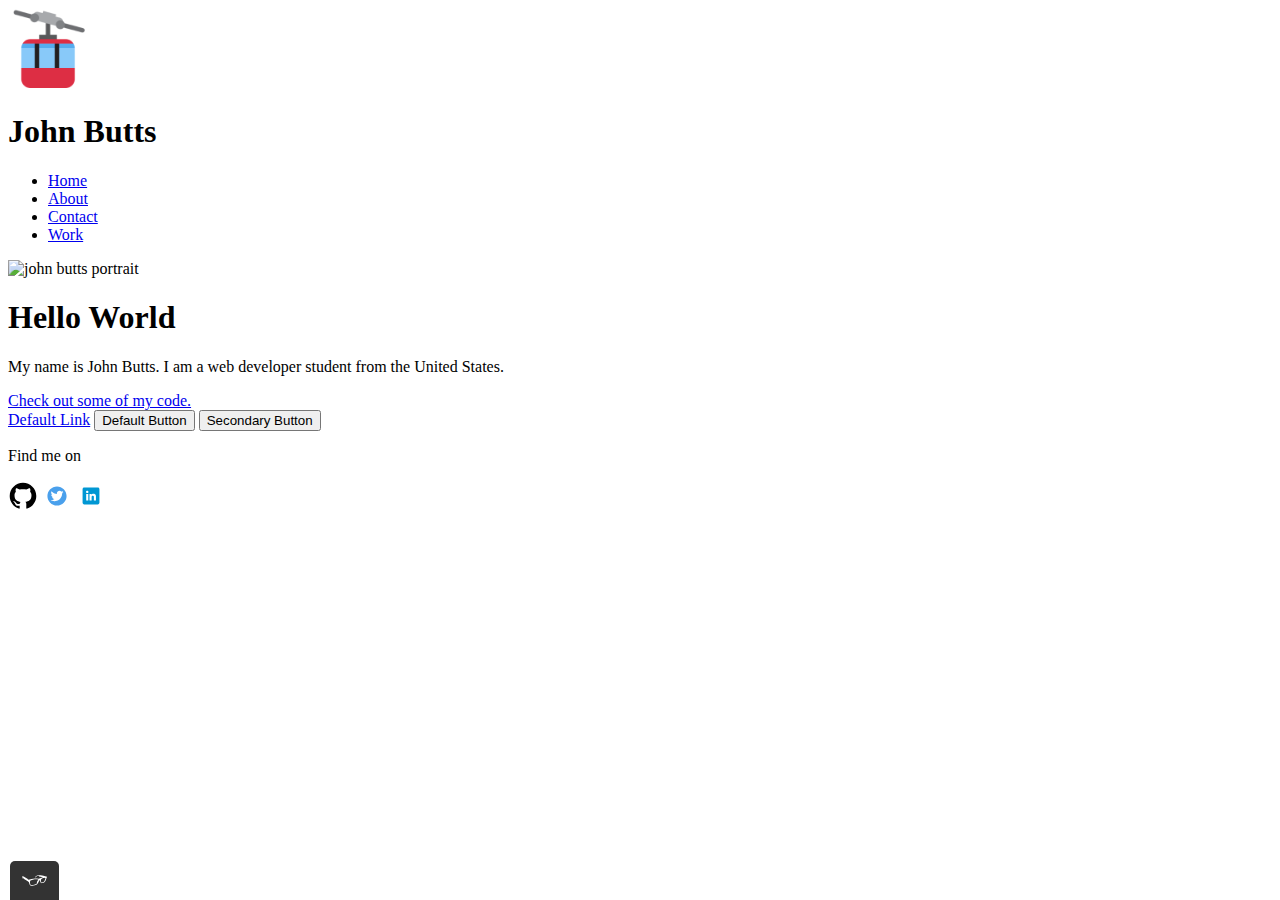
==== index.html @ b87c799e "Revert "Website name change"" ====
<!DOCTYPE html>
<html lang="en"></html>

<html>
  <head>
    <link rel="shortcut icon" href="img/tramway-favicon.png" type="img/favicon.png">
    <meta charset="utf-8">        
    <meta http-equiv="X-UA-Compatible" content="IE=edge">
    <meta name="viewport" content="width=device-width, initial-scale=1.0">
    <link rel="stylesheet" type="text/css" href="https://cdnjs.cloudflare.com/ajax/libs/normalize/8.0.1/normalize.min.css">
    <link rel="preconnect" href="https://fonts.googleapis.com">
    <link rel="preconnect" href="https://fonts.gstatic.com" crossorigin>
    <link href="https://fonts.googleapis.com/css2?family=Khula&family=Lato:wght@700&display=swap" rel="stylesheet">
    <link rel="stylesheet" type="text/css" href="css/style.production.css">
    <title>John Butts - Portfolio</title>
    
  </head>

  <body>
    
    <header class="page-header">    
      <div>
        <img src="img/tramway-favicon.png" width="80px" height="80px" alt="logo" class="page-header__item">
        <h1 class="page-header__item">John Butts</h1>
      </div>
      <nav class="main-navigation page-header__item">
        <ul role="menubar" class="navigation-list">
          <li role="presentation">
            <a href="index.html" role="menuitem" class="navigation-list__item navigation-list__item--active">Home</a>
          </li>
          <li role="presentation">
            <a href="about.html" role="menuitem" class="navigation-list__item">About</a>
          </li>
          <li role="presentation">
            <a href="contact.html" role="menuitem" class="navigation-list__item">Contact</a>
          </li>
          <li role="presentation">
            <a href="work.html" role="menuitem" class="navigation-list__item">Work</a>
          </li>
        </ul>
      </nav>

  </header>
  
<main> 
  <div class="profile">
    <img src="img/profile__portrait.png" width="180px" height="180px" class="profile__portrait" alt="john butts portrait">
    <h1>Hello World</h1>
    <p>My name is John Butts. I am a <span>web</span> developer student from the United States.</p>
    <a href="#">Check out some of my code.</a>
  </div>
  
  <div>      
        <a href="#">Default Link</a>
        <button type="button">Default Button</button>
        <button>Secondary Button</button>
  </div>
  
</main>  

  <footer class="page-footer">
    <p>Find me on</p>
    <div class="social-media">
    <img src="img/github_icon.svg" width="30px" height="30px" alt="Github">
    <img src="img/twitter_icon.svg" width="30px" height="30px" alt="twitter">
    <img src="img/linkedin_icon.svg" width="30px" height="30px" alt="LinkedIn">
    </div>
  </footer>

  <script src="js/tota11y.min.js"></script>

</body>

</html>
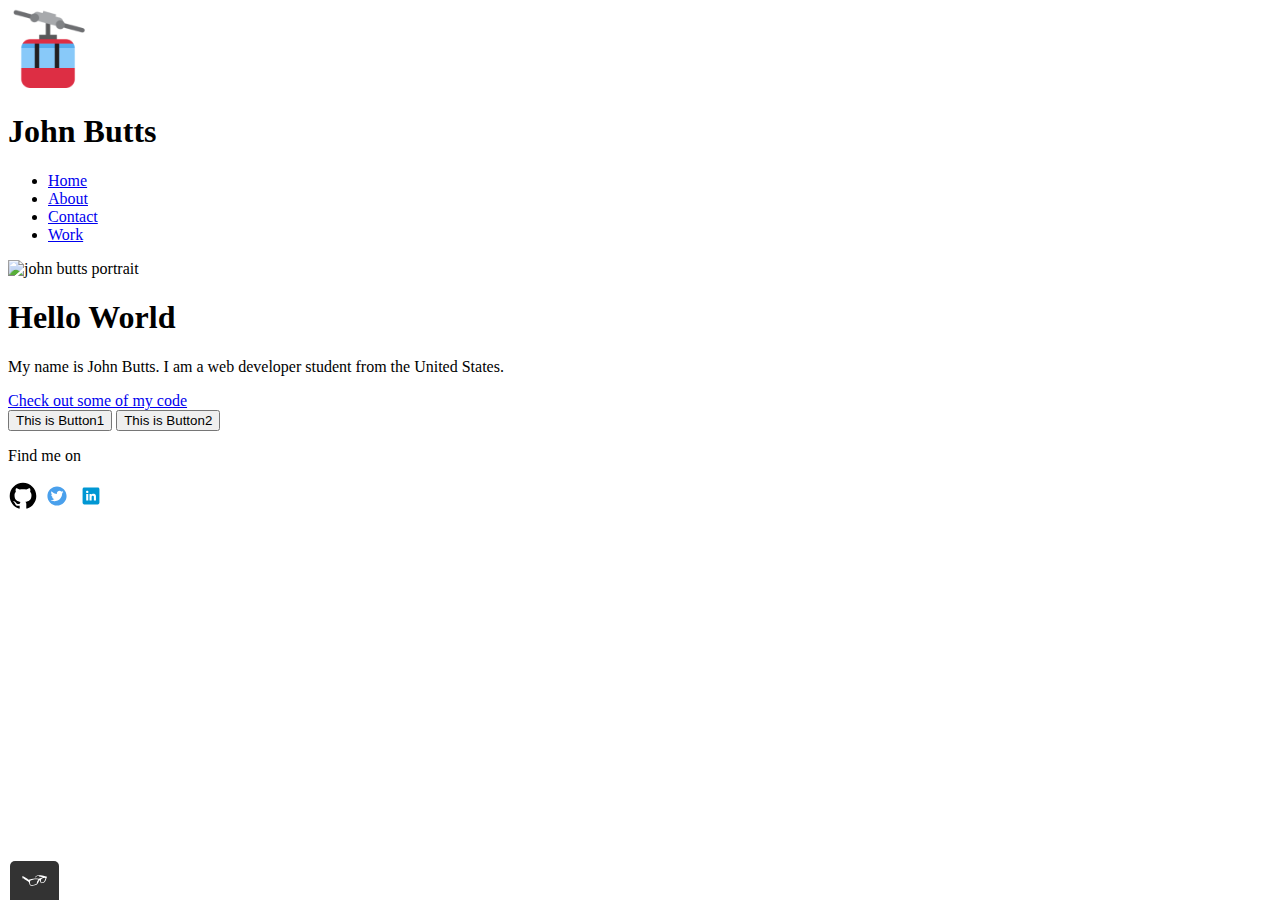
==== commit c7e76c51: "Created link to work page." ====
--- a/index.html
+++ b/index.html
@@ -47,13 +47,13 @@
     <img src="img/profile__portrait.png" width="180px" height="180px" class="profile__portrait" alt="john butts portrait">
     <h1>Hello World</h1>
     <p>My name is John Butts. I am a <span>web</span> developer student from the United States.</p>
-    <a href="#">Check out some of my code.</a>
+    <a href="work.html">Check out some of my code</a>
   </div>
   
-  <div>      
-        <a href="#">Default Link</a>
-        <button type="button">Default Button</button>
-        <button>Secondary Button</button>
+  <div class="profile">      
+        <!--a href="#">Default Link</a> -->
+        <button type="button">This is Button1</button>
+        <button>This is Button2</button>
   </div>
   
 </main>  
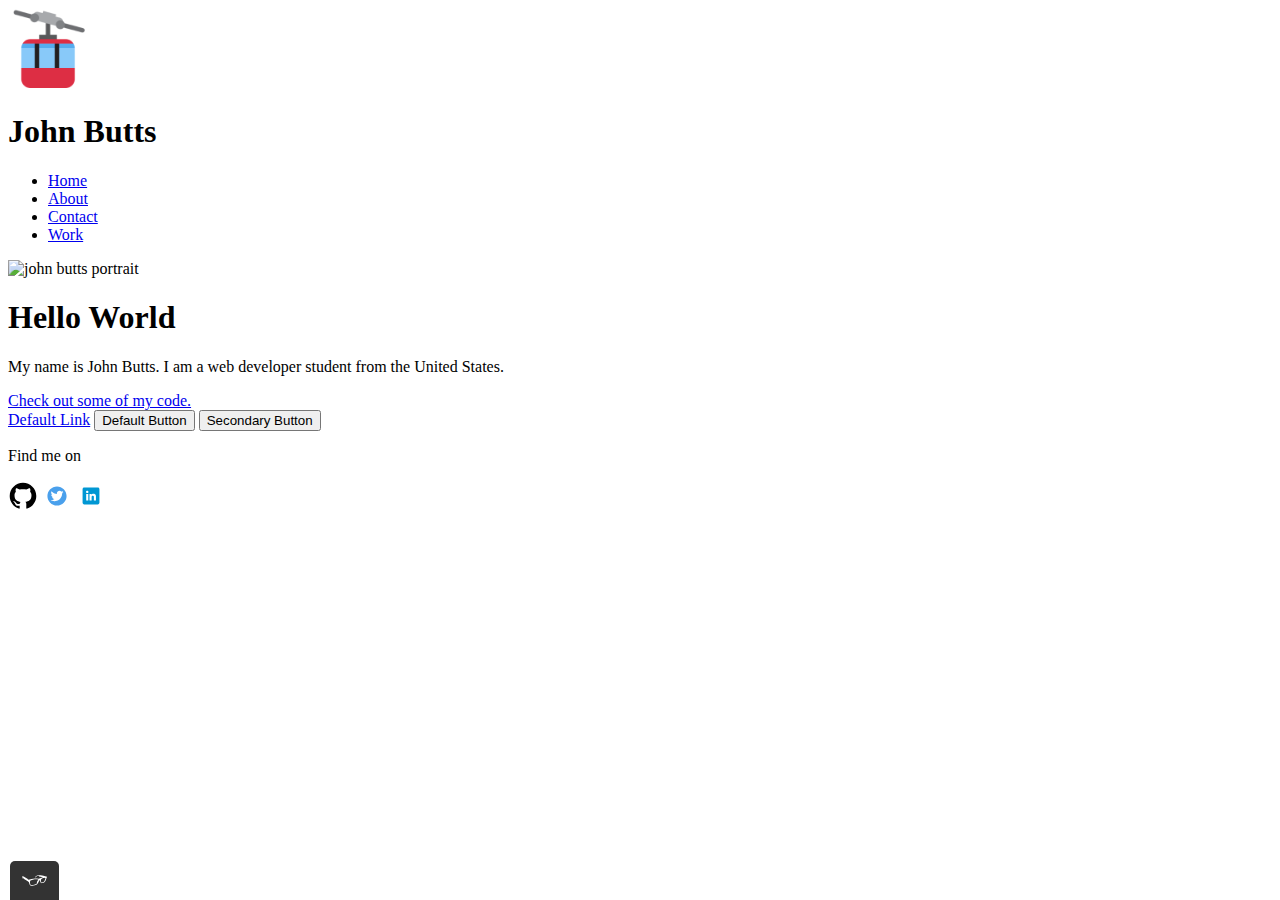
==== commit 3759940c: "Revert "Created link to work page."" ====
--- a/index.html
+++ b/index.html
@@ -47,13 +47,13 @@
     <img src="img/profile__portrait.png" width="180px" height="180px" class="profile__portrait" alt="john butts portrait">
     <h1>Hello World</h1>
     <p>My name is John Butts. I am a <span>web</span> developer student from the United States.</p>
-    <a href="work.html">Check out some of my code</a>
+    <a href="#">Check out some of my code.</a>
   </div>
   
-  <div class="profile">      
-        <!--a href="#">Default Link</a> -->
-        <button type="button">This is Button1</button>
-        <button>This is Button2</button>
+  <div>      
+        <a href="#">Default Link</a>
+        <button type="button">Default Button</button>
+        <button>Secondary Button</button>
   </div>
   
 </main>  
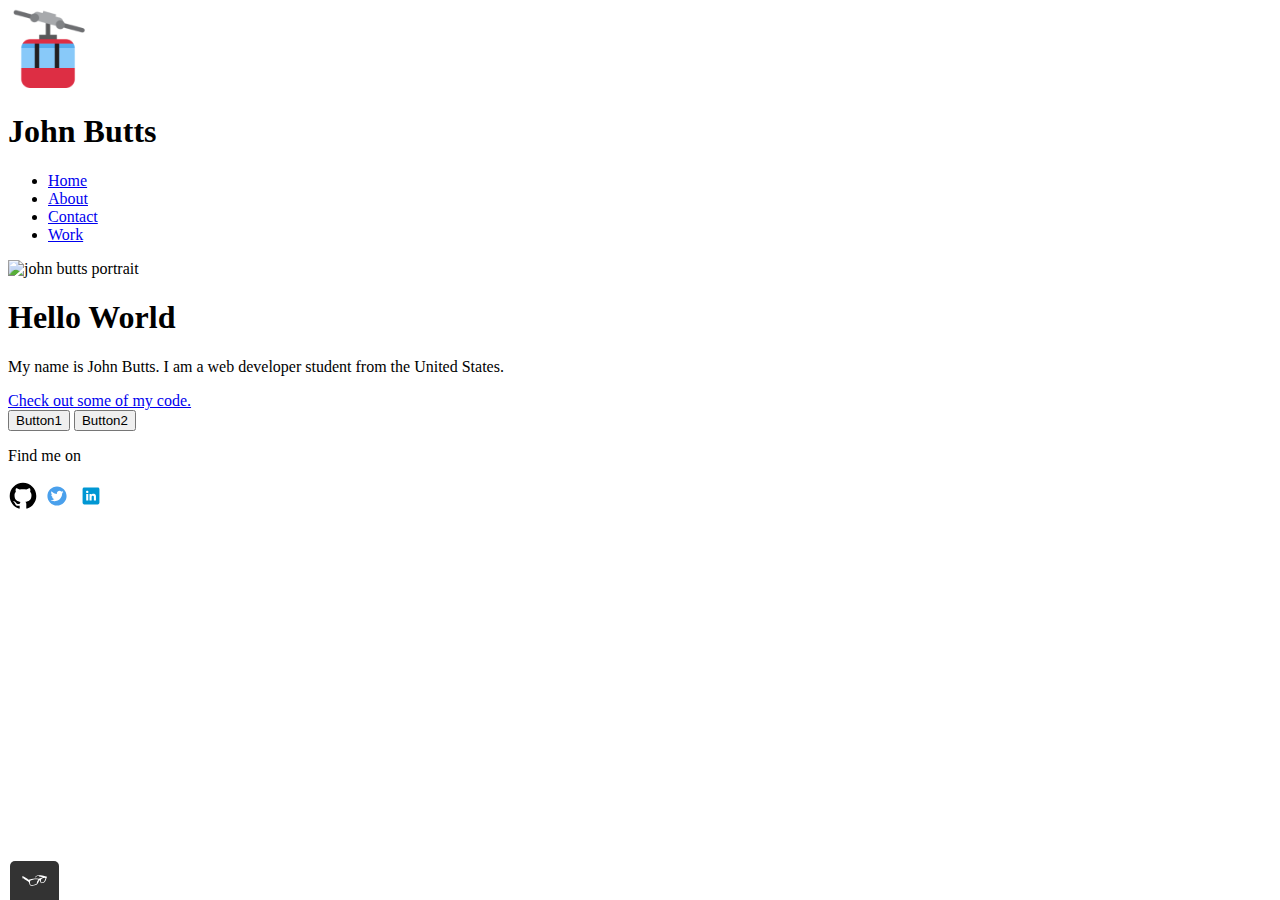
==== commit 2d5f1cc0: "Updated button names and made link to work page." ====
--- a/index.html
+++ b/index.html
@@ -47,13 +47,13 @@
     <img src="img/profile__portrait.png" width="180px" height="180px" class="profile__portrait" alt="john butts portrait">
     <h1>Hello World</h1>
     <p>My name is John Butts. I am a <span>web</span> developer student from the United States.</p>
-    <a href="#">Check out some of my code.</a>
+    <a href="work.html">Check out some of my code.</a>
   </div>
   
-  <div>      
-        <a href="#">Default Link</a>
-        <button type="button">Default Button</button>
-        <button>Secondary Button</button>
+  <div class="profile">      
+        <!--<a href="#">Default Link</a>-->
+        <button type="button">Button1</button>
+        <button>Button2</button>
   </div>
   
 </main>  
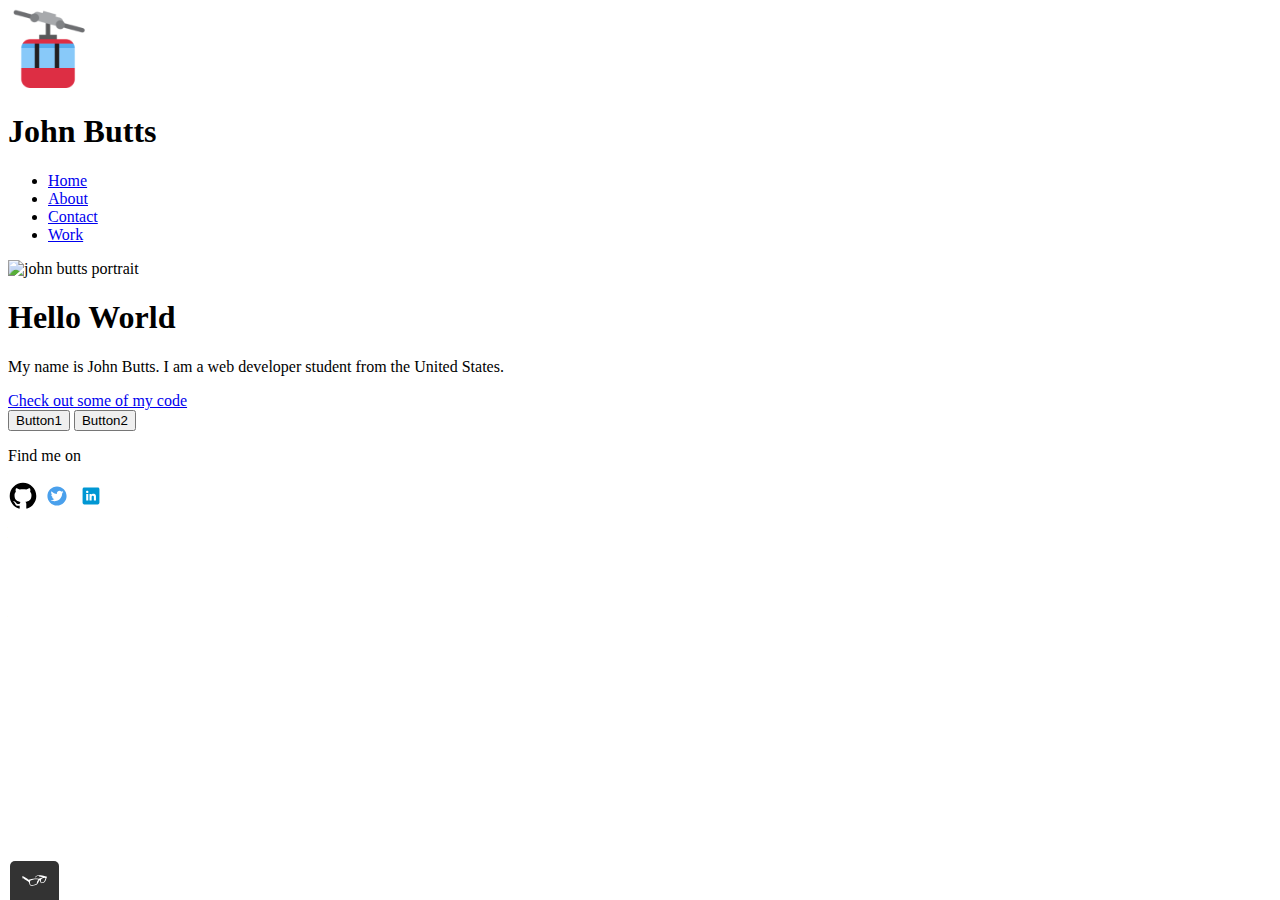
==== commit 94afdcf6: "Deleted '.' on link to work page." ====
--- a/index.html
+++ b/index.html
@@ -47,7 +47,7 @@
     <img src="img/profile__portrait.png" width="180px" height="180px" class="profile__portrait" alt="john butts portrait">
     <h1>Hello World</h1>
     <p>My name is John Butts. I am a <span>web</span> developer student from the United States.</p>
-    <a href="work.html">Check out some of my code.</a>
+    <a href="work.html">Check out some of my code</a>
   </div>
   
   <div class="profile">      
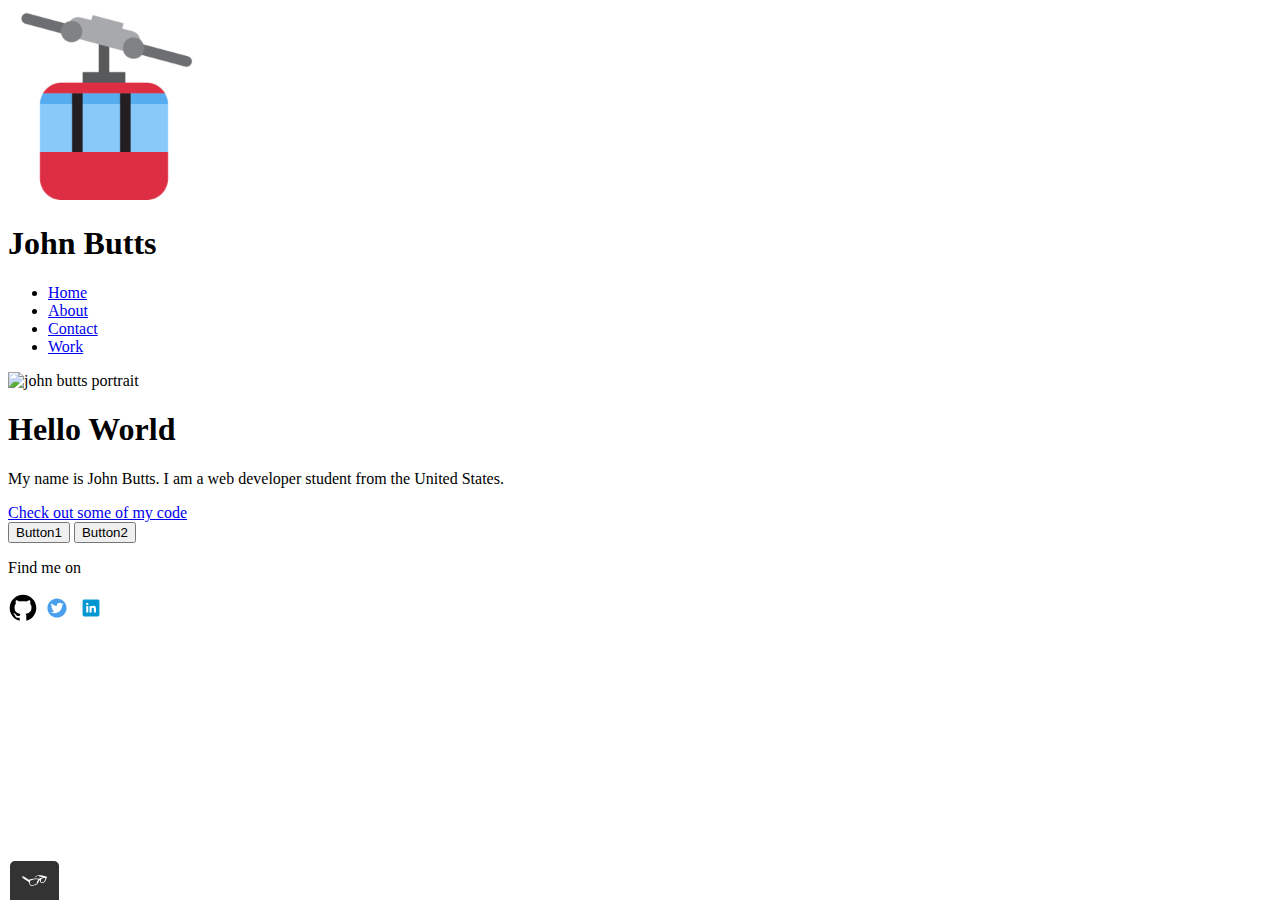
==== commit 00b168ef: "Cleared changes from w3 linter." ====
--- a/index.html
+++ b/index.html
@@ -1,10 +1,10 @@
 <!DOCTYPE html>
-<html lang="en"></html>
+<html lang="en">
 
-<html>
   <head>
     <link rel="shortcut icon" href="img/tramway-favicon.png" type="img/favicon.png">
     <meta charset="utf-8">        
+    <title>John Butts - Portfolio</title>
     <meta http-equiv="X-UA-Compatible" content="IE=edge">
     <meta name="viewport" content="width=device-width, initial-scale=1.0">
     <link rel="stylesheet" type="text/css" href="https://cdnjs.cloudflare.com/ajax/libs/normalize/8.0.1/normalize.min.css">
@@ -12,15 +12,11 @@
     <link rel="preconnect" href="https://fonts.gstatic.com" crossorigin>
     <link href="https://fonts.googleapis.com/css2?family=Khula&family=Lato:wght@700&display=swap" rel="stylesheet">
     <link rel="stylesheet" type="text/css" href="css/style.production.css">
-    <title>John Butts - Portfolio</title>
-    
   </head>
-
   <body>
-    
     <header class="page-header">    
       <div>
-        <img src="img/tramway-favicon.png" width="80px" height="80px" alt="logo" class="page-header__item">
+        <img src="img/tramway-favicon.png" id="page__logo" alt="logo" class="page-header__item">
         <h1 class="page-header__item">John Butts</h1>
       </div>
       <nav class="main-navigation page-header__item">
@@ -39,36 +35,31 @@
           </li>
         </ul>
       </nav>
+    </header>
+    <main> 
+      <div class="profile">
+        <img src="img/profile__portrait.png" class="profile__portrait" alt="john butts portrait">
+        <h1>Hello World</h1>
+        <p>My name is John Butts. I am a <span>web</span> developer student from the United States.</p>
+        <a href="work.html">Check out some of my code</a>
+      </div>
+      <div class="profile">      
+          <!--<a href="#">Default Link</a>-->
+          <button type="button">Button1</button>
+          <button>Button2</button>
+      </div>  
+    </main>  
+    <footer class="page-footer">
+        <p>Find me on</p>
+      <div class="social-media">
+        <img src="img/github_icon.svg" id="github__icon" alt="Github">
+        <img src="img/twitter_icon.svg" id="twitter__icon" alt="twitter">
+        <img src="img/linkedin_icon.svg" id="linkedin__icon" alt="LinkedIn">
+      </div>
+    </footer>
 
-  </header>
-  
-<main> 
-  <div class="profile">
-    <img src="img/profile__portrait.png" width="180px" height="180px" class="profile__portrait" alt="john butts portrait">
-    <h1>Hello World</h1>
-    <p>My name is John Butts. I am a <span>web</span> developer student from the United States.</p>
-    <a href="work.html">Check out some of my code</a>
-  </div>
-  
-  <div class="profile">      
-        <!--<a href="#">Default Link</a>-->
-        <button type="button">Button1</button>
-        <button>Button2</button>
-  </div>
-  
-</main>  
+    <script src="js/tota11y.min.js"></script>
 
-  <footer class="page-footer">
-    <p>Find me on</p>
-    <div class="social-media">
-    <img src="img/github_icon.svg" width="30px" height="30px" alt="Github">
-    <img src="img/twitter_icon.svg" width="30px" height="30px" alt="twitter">
-    <img src="img/linkedin_icon.svg" width="30px" height="30px" alt="LinkedIn">
-    </div>
-  </footer>
-
-  <script src="js/tota11y.min.js"></script>
-
-</body>
+  </body>
 
 </html>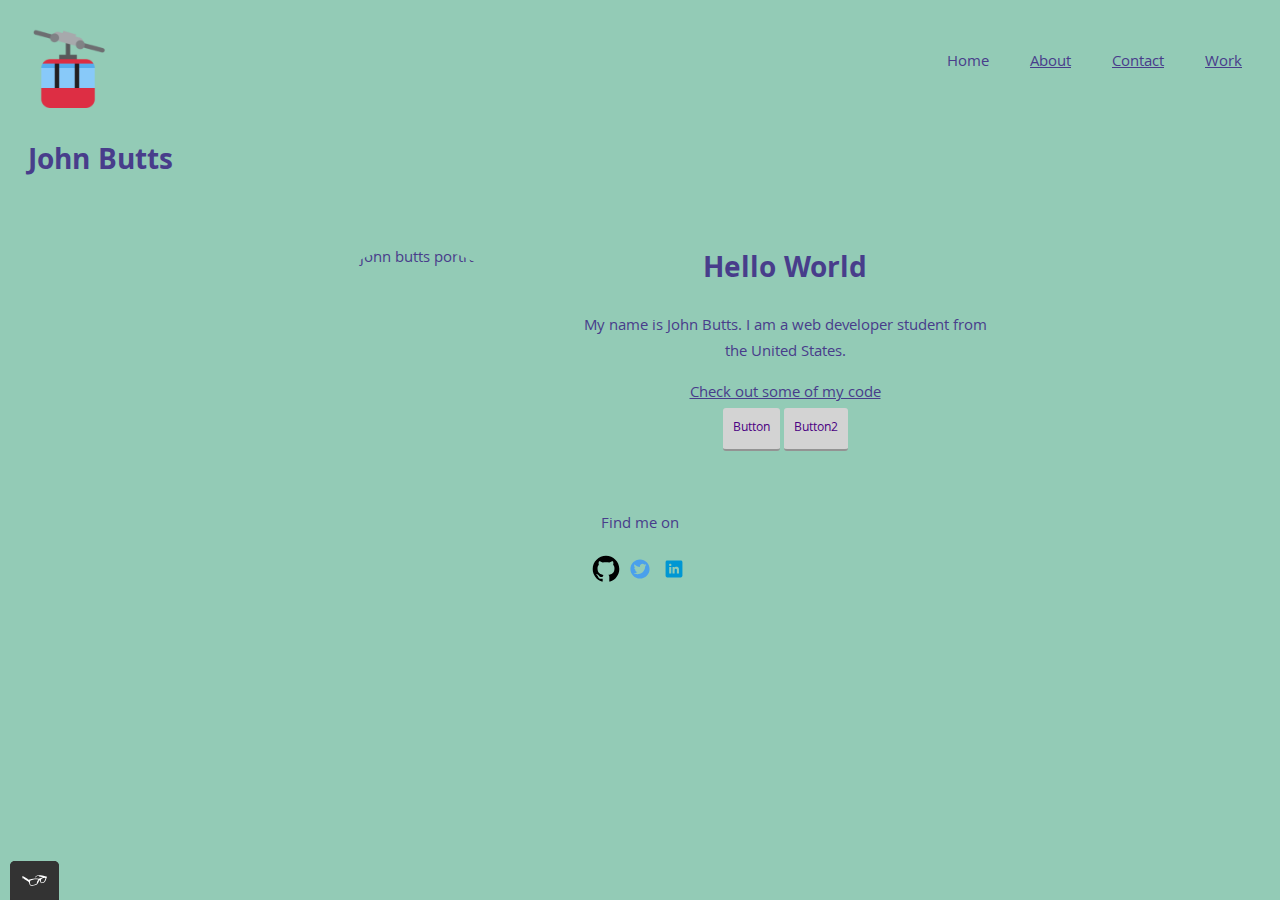
==== commit d62ae70b: "edit" ====
--- a/index.html
+++ b/index.html
@@ -1,65 +1,96 @@
 <!DOCTYPE html>
 <html lang="en">
-
   <head>
-    <link rel="shortcut icon" href="img/tramway-favicon.png" type="img/favicon.png">
-    <meta charset="utf-8">        
+    <link
+      rel="shortcut icon"
+      href="img/tramway-favicon.png"
+      type="img/favicon.png"
+    />
+    <meta charset="utf-8" />
     <title>John Butts - Portfolio</title>
-    <meta http-equiv="X-UA-Compatible" content="IE=edge">
-    <meta name="viewport" content="width=device-width, initial-scale=1.0">
-    <link rel="stylesheet" type="text/css" href="https://cdnjs.cloudflare.com/ajax/libs/normalize/8.0.1/normalize.min.css">
-    <link rel="preconnect" href="https://fonts.googleapis.com">
-    <link rel="preconnect" href="https://fonts.gstatic.com" crossorigin>
-    <link href="https://fonts.googleapis.com/css2?family=Khula&family=Lato:wght@700&display=swap" rel="stylesheet">
-    <link rel="stylesheet" type="text/css" href="css/style.production.css">
+    <meta http-equiv="X-UA-Compatible" content="IE=edge" />
+    <meta name="viewport" content="width=device-width, initial-scale=1.0" />
+    <link
+      rel="stylesheet"
+      type="text/css"
+      href="https://cdnjs.cloudflare.com/ajax/libs/normalize/8.0.1/normalize.min.css"
+    />
+    <link rel="preconnect" href="https://fonts.googleapis.com" />
+    <link rel="preconnect" href="https://fonts.gstatic.com" crossorigin />
+    <link
+      href="https://fonts.googleapis.com/css2?family=Khula&family=Lato:wght@700&display=swap"
+      rel="stylesheet"
+    />
+    <link rel="stylesheet" type="text/css" href="css/style.production.css" />
   </head>
   <body>
-    <header class="page-header">    
+    <header class="page-header">
       <div>
-        <img src="img/tramway-favicon.png" id="page__logo" alt="logo" class="page-header__item">
+        <img
+          src="img/tramway-favicon.png"
+          id="page__logo"
+          alt="logo"
+          class="page-header__item"
+        />
         <h1 class="page-header__item">John Butts</h1>
       </div>
       <nav class="main-navigation page-header__item">
         <ul role="menubar" class="navigation-list">
           <li role="presentation">
-            <a href="index.html" role="menuitem" class="navigation-list__item navigation-list__item--active">Home</a>
+            <a
+              href="index.html"
+              role="menuitem"
+              class="navigation-list__item navigation-list__item--active"
+              >Home</a
+            >
           </li>
           <li role="presentation">
-            <a href="about.html" role="menuitem" class="navigation-list__item">About</a>
+            <a href="about.html" role="menuitem" class="navigation-list__item"
+              >About</a
+            >
           </li>
           <li role="presentation">
-            <a href="contact.html" role="menuitem" class="navigation-list__item">Contact</a>
+            <a href="contact.html" role="menuitem" class="navigation-list__item"
+              >Contact</a
+            >
           </li>
           <li role="presentation">
-            <a href="work.html" role="menuitem" class="navigation-list__item">Work</a>
+            <a href="work.html" role="menuitem" class="navigation-list__item"
+              >Work</a
+            >
           </li>
         </ul>
       </nav>
     </header>
-    <main> 
+    <main>
       <div class="profile">
-        <img src="img/profile__portrait.png" class="profile__portrait" alt="john butts portrait">
+        <img
+          src="img/profile__portrait.png"
+          class="profile__portrait"
+          alt="john butts portrait"
+        />
         <h1>Hello World</h1>
-        <p>My name is John Butts. I am a <span>web</span> developer student from the United States.</p>
+        <p>
+          My name is John Butts. I am a <span>web</span> developer student from
+          the United States.
+        </p>
         <a href="work.html">Check out some of my code</a>
       </div>
-      <div class="profile">      
-          <!--<a href="#">Default Link</a>-->
-          <button type="button">Button1</button>
-          <button>Button2</button>
-      </div>  
-    </main>  
+      <div class="profile">
+        <!--<a href="#">Default Link</a>-->
+        <button type="button">Button</button>
+        <button>Button2</button>
+      </div>
+    </main>
     <footer class="page-footer">
-        <p>Find me on</p>
+      <p>Find me on</p>
       <div class="social-media">
-        <img src="img/github_icon.svg" id="github__icon" alt="Github">
-        <img src="img/twitter_icon.svg" id="twitter__icon" alt="twitter">
-        <img src="img/linkedin_icon.svg" id="linkedin__icon" alt="LinkedIn">
+        <img src="img/github_icon.svg" id="github__icon" alt="Github" />
+        <img src="img/twitter_icon.svg" id="twitter__icon" alt="twitter" />
+        <img src="img/linkedin_icon.svg" id="linkedin__icon" alt="LinkedIn" />
       </div>
     </footer>
 
     <script src="js/tota11y.min.js"></script>
-
   </body>
-
-</html>+</html>
--- a/css/style.production.css
+++ b/css/style.production.css
@@ -0,0 +1,505 @@
+/*
+* Prefixed by https://autoprefixer.github.io
+* PostCSS: v8.4.14,
+* Autoprefixer: v10.4.7
+* Browsers: last 2 version
+*/
+
+/*
+Colors used
+
+Background color - Vista Blue #93CBB6
+Text color - dark slate blue
+Secondary color - Dodger Blue #007bff
+*/
+
+body {
+    background-color: #93CBB6;
+    color: darkslateblue;
+    font-family: 'khula';
+    font-size: 16px;
+    font-weight: 400;
+    line-height: 1.6;
+}
+
+h1 {
+    color: darkslateblue;
+    font-size: 30px;
+    font-weight: 700;
+    font-style: normal;
+}
+
+h2 {
+    color: darkslateblue;
+    font-size: 24px;
+    font-weight: 700;
+}
+
+h3 {
+    color: darkslateblue;
+    font-size: 18px;
+    font-weight: 700;
+}
+
+a{
+    color: darkslateblue;
+}
+
+/*a:visited {
+    color:purple;
+}*/
+
+a:hover {
+   color:#007bff;
+}
+
+a:active {
+   color:#007bff;
+}
+
+a:focus {
+   color:#007bff;
+}
+
+#page__logo {
+    width: 80px;
+    height: 80px;
+}
+
+#github__icon,
+#twitter__icon,
+#linkedin_icon {
+    width: 30px;
+    height: 30px;
+}
+
+#about__info {
+    list-style: none;
+}
+
+/*------------> Button begins here <------------*/
+
+.button {
+    border: none;
+    display: inline-block;
+    font-family: inherit;
+    background-color: lightgray;
+    color: indigo;
+    text-decoration: none;
+    padding: 10px;
+    border-radius: 3px;
+    border-bottom: 2px solid rgba(0, 0, 0, 0.3);
+    cursor: pointer;
+    -webkit-transition-duration: 0.5s;
+            transition-duration: 0.5s;
+    -webkit-transition-property: opacity;
+    transition-property: opacity;
+}
+
+button {
+    border: none;
+    display: inline-block;
+    font-family: inherit;
+    background-color: lightgray;
+    color: indigo;
+    text-decoration: none;
+    padding: 10px;
+    border-radius: 3px;
+    border-bottom: 2px solid rgba(0, 0, 0, 0.3);
+    cursor: pointer;
+    -webkit-transition-duration: 0.5s;
+            transition-duration: 0.5s;
+    -webkit-transition-property: opacity;
+    transition-property: opacity;
+}
+
+button:hover {
+    background-color: red;
+    opacity: 0.6;
+    cursor: pointer;
+    color: mintcream;
+    opacity: 0.8;        
+}
+
+button:focus {
+    background-color: red;
+    opacity: 0.6;
+    cursor: pointer;
+    color: mintcream;
+    opacity: 0.8;        
+}
+
+.button:hover {
+    background-color: red;
+    opacity: 0.6;
+    cursor: pointer;
+    color: mintcream;
+    opacity: 0.8;        
+}
+
+.button:focus {
+    background-color: red;
+    opacity: 0.6;
+    cursor: pointer;
+    color: mintcream;
+    opacity: 0.8;        
+}
+
+button:active {
+    background-color: green;
+    border: 2px solid black;
+}
+
+button:focus {
+    background-color: green;
+    border: 2px solid black;
+}
+
+.button:active {
+    background-color: green;
+    border: 2px solid black;
+}
+
+.button:focus {
+    background-color: green;
+    border: 2px solid black;
+}
+
+/* Navigation/profile/header/footer begin here */
+
+/*------------> AI interaction with links here <------------*/
+
+.navigation-list__item {
+    position: relative;
+    display: inline-block;
+    padding: 5px 10px;
+    border-top: 2px solid transparent;
+    border-left: 2px solid transparent;
+    -webkit-transition: border-color 0.3s;
+    transition: border-color 0.3s;
+}
+
+.navigation-list__item--active {
+    text-decoration: none;
+}
+
+.navigation-list__item:hover {
+    text-decoration: none;
+    border-top: 2px solid #007bff;
+    border-left: 2px solid #007bff;
+}
+
+.navigation-list__item:active {
+    border-top: 2px solid #007bff;
+    border-left: 2px solid #007bff;
+}
+
+/*------------> ^ AI interaction with links ^ <------------*/
+
+/* ---- Optional Task ---- Attempt to add transitions to navigation links from CodePen example. (Top border go down and Left border appears) 
+nav.navigation-list__item a:before
+{
+    position: absolute;
+    top: 0px;
+    left: 0px;
+    width: 2px;
+    height: 0px;
+    background: #FFF;
+    content: "";
+    opacity: 1;
+    transition: all 0.3s;
+}
+
+nav.navigation-list__item a:after
+{
+    position: absolute;
+    top: 0px;
+    left: 0px;
+    width: 100%;
+    height: 2px;
+    background: #FFF;
+    content: "";
+    opacity: 1;
+    transition: all 0.3s;
+}
+
+nav.navigation-list__item a:hover:before
+{
+    height: 100%;
+}
+
+nav.navigation-list__item a:hover:after
+{
+    opacity: 0;
+    top: 100%;
+}
+
+^ ------------> ^ Optional Task ^ <------------ Attempt to add transitions to navigation links w/CodePen example. ^ */
+
+.profile__portrait {
+    float: left;
+    width: 250px;
+    height: 250px;
+    margin-right: 40px;
+    border-radius: 50%;
+}
+
+.page-footer {
+    clear: both;
+    display: -webkit-box;
+    display: -ms-flexbox;
+    display: flex;
+    -webkit-box-orient: vertical;
+    -webkit-box-direction: normal;
+        -ms-flex-direction: column;
+            flex-direction: column;
+    text-align: center;
+}
+
+.profile {
+    max-width: 700px;
+    margin: 0 auto;
+    text-align: center;
+}
+
+* {
+    -webkit-box-sizing: border-box;
+            box-sizing: border-box;
+}
+
+.page-header {
+    display: -webkit-box;
+    display: -ms-flexbox;
+    display: flex;
+    width: 100%;
+    padding: 20px;
+}
+
+.page-header__item {
+    -webkit-box-flex: 0;
+        -ms-flex: 0 1 200px;
+            flex: 0 1 200px;    
+}
+
+.page-header .page-header__item:last-child {
+    -webkit-box-flex: 1;
+        -ms-flex-positive: 1;
+            flex-grow: 1;
+    text-align: right;
+}
+
+.navigation-list {
+    list-style-type: none;
+}
+
+.navigation-list li {
+    display: inline-block;
+    margin-left: 15px;
+}
+
+/*------------> Grid begins here <------------*/
+
+.grid {
+    display: -ms-grid;
+    display: grid;
+    -ms-grid-columns: 1fr 20px 1fr;
+    grid-template-columns: 1fr 1fr;
+    grid-gap: 20px;
+    padding: 10px;
+}
+
+.grid__item {
+    background-color: lightgrey;
+    padding: 10px;
+    margin: 0px;
+    -webkit-transition: -webkit-transform 0.5s;
+    transition: -webkit-transform 0.5s;
+    transition: transform 0.5s;
+    transition: transform 0.5s, -webkit-transform 0.5s;
+}
+
+.grid__item:hover {
+    -webkit-transform: scale(1.05);
+            transform: scale(1.05);
+    cursor:pointer;
+}
+
+.work-title {
+    text-align: center;
+}
+
+.about-section {
+    max-width: 700px;
+    margin: 0 auto;
+    text-align: center;
+}
+
+.about-main-section {
+    display: -webkit-box;
+    display: -ms-flexbox;
+    display: flex;
+    -webkit-box-orient: vertical;
+    -webkit-box-direction: normal;
+        -ms-flex-flow: column wrap;
+            flex-flow: column wrap;
+    -webkit-box-align: center;
+        -ms-flex-align: center;
+            align-items: center;
+}
+
+.contact-box {
+    margin: 20px;
+    padding: 10px;
+}
+
+.contact-box a:hover{
+    color: #007bff;
+}
+
+
+/*-------> Media queries begin here <-------*/
+
+@media all and (max-width: 500px) {
+    .grid {
+        -ms-grid-columns: 1fr;
+        grid-template-columns: 1fr;
+    }
+}
+@media all and (min-width: 500px) and (max-width: 750px){
+    .grid {
+        -ms-grid-columns: 1fr 10px 1fr;
+        grid-template-columns: 1fr 1fr;
+        grid-gap: 10px;
+    }
+}
+@media all and (max-width: 750px){
+    .grid {
+        grid-gap: 10px;
+    }
+    .grid__item:last-child {
+        grid-column: auto / auto;
+        grid-row:auto / auto;
+    }
+    h1 {
+        font-size: 22px;
+    }
+}
+
+/*------------> Animations begins here <------------*/
+
+
+/*@keyframes color-change {
+    from {
+        fill: #edc655;
+    }
+    to {
+        fill: #f76414;
+    }
+} */
+
+
+@-webkit-keyframes color-change {
+    0% {
+        fill: #edc655;
+    }
+    50% {
+        fill: #fcffad;
+    }
+    100% {
+        fill: #f76414;
+    }
+}
+
+
+@keyframes color-change {
+    0% {
+        fill: #edc655;
+    }
+    50% {
+        fill: #fcffad;
+    }
+    100% {
+        fill: #f76414;
+    }
+} 
+
+/*
+.sun {
+    animation-duration: 4s;
+    animation-name: color-change;
+    animation-iteration-count: infinite;
+    animation-direction: alternate;
+    animation-timing-function: linear;
+} */
+
+.sun {
+    -webkit-animation: 4s color-change infinite alternate linear;
+            animation: 4s color-change infinite alternate linear;
+
+}
+
+@-webkit-keyframes cloud-move {
+    from {
+        -webkit-transform: translate(0, 50px);
+                transform: translate(0, 50px);
+    }
+    to {
+        -webkit-transform: translate(200px, 50px);
+                transform: translate(200px, 50px);
+    }
+}
+
+@keyframes cloud-move {
+    from {
+        -webkit-transform: translate(0, 50px);
+                transform: translate(0, 50px);
+    }
+    to {
+        -webkit-transform: translate(200px, 50px);
+                transform: translate(200px, 50px);
+    }
+}
+
+.cloud-front {
+    -webkit-animation-duration: 30s;
+            animation-duration: 30s;
+    -webkit-animation-name: cloud-move;
+            animation-name: cloud-move;
+    -webkit-animation-iteration-count: infinite;
+            animation-iteration-count: infinite;
+    -webkit-animation-direction: alternate;
+            animation-direction: alternate; /*beginning to end then back to beginning */
+    -webkit-animation-timing-function: linear;
+            animation-timing-function: linear;
+}
+/*
+.cloud-front {
+    animation: 30s cloud-move infinite alternate linear;
+} */
+
+@-webkit-keyframes cloud-move-reverse {
+    from {
+        -webkit-transform: translate(446px, 48px);
+                transform: translate(446px, 48px);
+    }
+    to {
+        -webkit-transform: translate(100px, 48px);
+                transform: translate(100px, 48px);
+    }
+}
+
+@keyframes cloud-move-reverse {
+    from {
+        -webkit-transform: translate(446px, 48px);
+                transform: translate(446px, 48px);
+    }
+    to {
+        -webkit-transform: translate(100px, 48px);
+                transform: translate(100px, 48px);
+    }
+}
+
+.cloud-back {
+    -webkit-animation: 34s cloud-move-reverse infinite alternate linear;
+            animation: 34s cloud-move-reverse infinite alternate linear;
+}
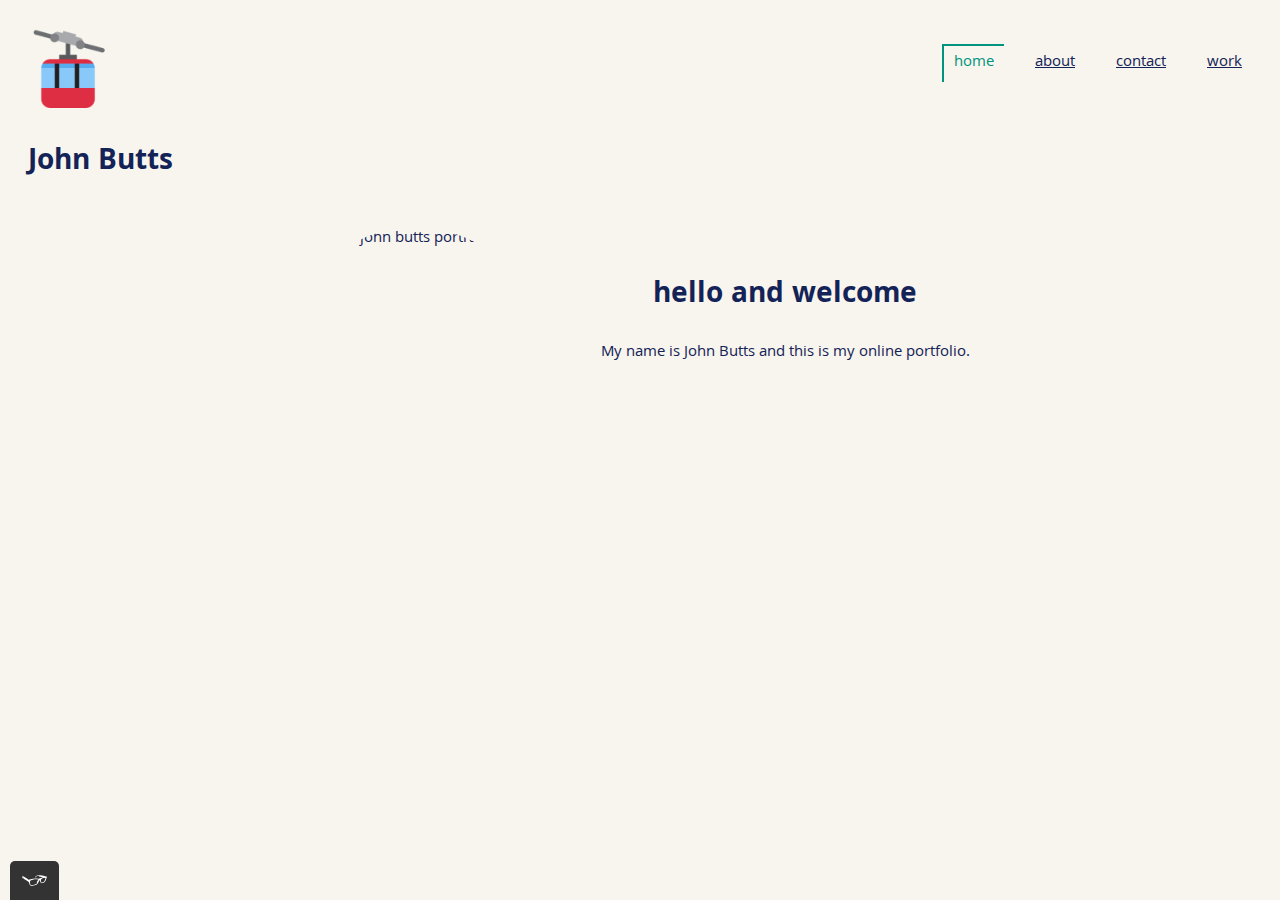
==== commit 430bd37b: "portfolio site updates" ====
--- a/index.html
+++ b/index.html
@@ -41,22 +41,22 @@
               href="index.html"
               role="menuitem"
               class="navigation-list__item navigation-list__item--active"
-              >Home</a
+              >home</a
             >
           </li>
           <li role="presentation">
             <a href="about.html" role="menuitem" class="navigation-list__item"
-              >About</a
+              >about</a
             >
           </li>
           <li role="presentation">
             <a href="contact.html" role="menuitem" class="navigation-list__item"
-              >Contact</a
+              >contact</a
             >
           </li>
           <li role="presentation">
             <a href="work.html" role="menuitem" class="navigation-list__item"
-              >Work</a
+              >work</a
             >
           </li>
         </ul>
@@ -69,27 +69,12 @@
           class="profile__portrait"
           alt="john butts portrait"
         />
-        <h1>Hello World</h1>
-        <p>
-          My name is John Butts. I am a <span>web</span> developer student from
-          the United States.
-        </p>
-        <a href="work.html">Check out some of my code</a>
-      </div>
-      <div class="profile">
-        <!--<a href="#">Default Link</a>-->
-        <button type="button">Button</button>
-        <button>Button2</button>
+        <br />
+        <h1>hello and welcome</h1>
+        <p>My name is John Butts and this is my online portfolio.</p>
       </div>
     </main>
-    <footer class="page-footer">
-      <p>Find me on</p>
-      <div class="social-media">
-        <img src="img/github_icon.svg" id="github__icon" alt="Github" />
-        <img src="img/twitter_icon.svg" id="twitter__icon" alt="twitter" />
-        <img src="img/linkedin_icon.svg" id="linkedin__icon" alt="LinkedIn" />
-      </div>
-    </footer>
+    <footer class="page-footer"></footer>
 
     <script src="js/tota11y.min.js"></script>
   </body>
--- a/css/style.production.css
+++ b/css/style.production.css
@@ -8,77 +8,292 @@
 /*
 Colors used
 
-Background color - Vista Blue #93CBB6
-Text color - dark slate blue
-Secondary color - Dodger Blue #007bff
+Background color - #f7f5ed snowfall white
+Text color - #132257 navy blue (pantone)
+Secondary color - #0033a0 pacific blue
+Hover color - #00937d neptune green
 */
 
 body {
-    background-color: #93CBB6;
-    color: darkslateblue;
-    font-family: 'khula';
-    font-size: 16px;
-    font-weight: 400;
-    line-height: 1.6;
+  background-color: #f7f5ed;
+  color: #132257;
+  font-family: "khula";
+  font-size: 16px;
+  font-weight: 400;
+  line-height: 1.6;
 }
 
 h1 {
-    color: darkslateblue;
-    font-size: 30px;
-    font-weight: 700;
-    font-style: normal;
+  color: #132257;
+  font-size: 30px;
+  font-weight: 700;
+  font-style: normal;
 }
 
 h2 {
-    color: darkslateblue;
-    font-size: 24px;
-    font-weight: 700;
+  color: #132257;
+  font-size: 24px;
+  font-weight: 700;
 }
 
 h3 {
-    color: darkslateblue;
-    font-size: 18px;
-    font-weight: 700;
-}
-
-a{
-    color: darkslateblue;
-}
-
-/*a:visited {
-    color:purple;
-}*/
+  color: #132257;
+  font-size: 18px;
+  font-weight: 700;
+}
+
+a {
+  color: #132257;
+}
 
 a:hover {
-   color:#007bff;
+  color: #00937d;
 }
 
 a:active {
-   color:#007bff;
+  color: #0033a0;
 }
 
 a:focus {
-   color:#007bff;
+  color: #0033a0;
 }
 
 #page__logo {
-    width: 80px;
-    height: 80px;
+  width: 80px;
+  height: 80px;
 }
 
 #github__icon,
 #twitter__icon,
 #linkedin_icon {
-    width: 30px;
-    height: 30px;
+  width: 30px;
+  height: 30px;
 }
 
 #about__info {
-    list-style: none;
-}
-
-/*------------> Button begins here <------------*/
-
+  list-style: none;
+}
+
+/* ----------------- Navigation/profile/header/footer begin here ----------------- */
+
+.navigation-list__item {
+  color: #132257;
+  position: relative;
+  display: inline-block;
+  padding: 5px 10px;
+  border-top: 2px solid transparent;
+  border-left: 2px solid transparent;
+  -webkit-transition: border-color 0.3s;
+  transition: border-color 0.3s;
+}
+
+.navigation-list__item:focus {
+  /* when clicking on list item */
+  text-decoration: none;
+  color: #0033a0;
+}
+
+.navigation-list__item--active {
+  text-decoration: none;
+  color: #00937d;
+  border-top: 2px solid #00937d;
+  border-left: 2px solid #00937d;
+}
+
+.navigation-list__item:hover {
+  text-decoration: none;
+  border-top: 2px solid #00937d;
+  border-left: 2px solid #00937d;
+}
+
+.navigation-list__item:active {
+  /* when clicking on list item */
+  border-top: 2px solid #0033a0;
+  border-left: 2px solid #0033a0;
+}
+
+.profile__portrait {
+  float: left;
+  width: 250px;
+  height: 250px;
+  margin-right: 40px;
+  border-radius: 50%;
+}
+
+.page-footer {
+  clear: both;
+  display: -webkit-box;
+  display: -ms-flexbox;
+  display: flex;
+  -webkit-box-orient: vertical;
+  -webkit-box-direction: normal;
+  -ms-flex-direction: column;
+  flex-direction: column;
+  text-align: center;
+}
+
+.profile {
+  max-width: 700px;
+  margin: 0 auto;
+  text-align: center;
+}
+
+* {
+  -webkit-box-sizing: border-box;
+  box-sizing: border-box;
+}
+
+.page-header {
+  display: -webkit-box;
+  display: -ms-flexbox;
+  display: flex;
+  width: 100%;
+  padding: 20px;
+}
+
+.page-header__item {
+  -webkit-box-flex: 0;
+  -ms-flex: 0 1 200px;
+  flex: 0 1 200px;
+}
+
+.page-header .page-header__item:last-child {
+  -webkit-box-flex: 1;
+  -ms-flex-positive: 1;
+  flex-grow: 1;
+  text-align: right;
+}
+
+.navigation-list {
+  list-style-type: none;
+}
+
+.navigation-list li {
+  display: inline-block;
+  margin-left: 15px;
+}
+
+/*------------> Grid on Work page begins here <------------*/
+
+.grid {
+  display: -ms-grid;
+  display: grid;
+  -ms-grid-columns: 1fr 20px 1fr;
+  grid-template-columns: 1fr 1fr;
+  grid-gap: 20px;
+  padding: 10px;
+}
+
+.grid__item {
+  background-color: #ffffff;
+  border-radius: 5px;
+  padding: 10px;
+  margin: 0px;
+  -webkit-transition: -webkit-transform 0.5s;
+  transition: transform 0.5s;
+  transition: transform 0.5s;
+  transition: transform 0.5s, -webkit-transform 0.5s;
+  display: flex;
+  flex-direction: column;
+  justify-content: center;
+  align-items: center;
+}
+
+.grid__item img {
+  width: 80%;
+  height: 50%;
+  object-fit: cover;
+  margin-bottom: 10px;
+  border-radius: 5px;
+}
+
+.grid__item:hover {
+  -webkit-transform: scale(1.04);
+  transform: scale(1.04);
+}
+
+.work-section {
+  text-align: center;
+}
+
+.work-title {
+  text-align: center;
+}
+
+.about-section {
+  max-width: 700px;
+  margin: 0 auto;
+  text-align: center;
+}
+
+.about-main-section {
+  display: -webkit-box;
+  display: -ms-flexbox;
+  display: flex;
+  -webkit-box-orient: vertical;
+  -webkit-box-direction: normal;
+  -ms-flex-flow: column wrap;
+  flex-flow: column nowrap;
+  -webkit-box-align: center;
+  -ms-flex-align: center;
+  text-align: center;
+  align-items: center;
+  max-width: 800px;
+  margin: 0 auto;
+  padding: 20px;
+}
+
+.contact-box {
+  margin: 20px;
+  padding: 10px;
+  display: flex;
+  flex-flow: column nowrap;
+  text-align: center;
+  align-items: center;
+}
+
+.github-link {
+  text-decoration: none;
+}
+
+.contact-box a:hover {
+  color: #2e8b57;
+}
+
+.contact-box a:active {
+  color: #0033a0;
+}
+
+/*-------> Media queries begin here <-------*/
+
+@media all and (max-width: 500px) {
+  .grid {
+    -ms-grid-columns: 1fr;
+    grid-template-columns: 1fr;
+  }
+}
+@media all and (min-width: 500px) and (max-width: 750px) {
+  .grid {
+    -ms-grid-columns: 1fr 10px 1fr;
+    grid-template-columns: 1fr 1fr;
+    grid-gap: 10px;
+  }
+}
+@media all and (max-width: 750px) {
+  .grid {
+    grid-gap: 10px;
+  }
+  .grid__item:last-child {
+    grid-column: auto / auto;
+    grid-row: auto / auto;
+  }
+  h1 {
+    font-size: 22px;
+  }
+}
+
+/*--------------> Buttons begin here and will not use <---------------*/
+/*
 .button {
     border: none;
     display: inline-block;
@@ -91,12 +306,12 @@
     border-bottom: 2px solid rgba(0, 0, 0, 0.3);
     cursor: pointer;
     -webkit-transition-duration: 0.5s;
-            transition-duration: 0.5s;
+    transition-duration: 0.5s;
     -webkit-transition-property: opacity;
     transition-property: opacity;
-}
-
-button {
+  }
+  
+  button {
     border: none;
     display: inline-block;
     font-family: inherit;
@@ -108,93 +323,64 @@
     border-bottom: 2px solid rgba(0, 0, 0, 0.3);
     cursor: pointer;
     -webkit-transition-duration: 0.5s;
-            transition-duration: 0.5s;
+    transition-duration: 0.5s;
     -webkit-transition-property: opacity;
     transition-property: opacity;
-}
-
-button:hover {
+  }
+  
+  button:hover {
     background-color: red;
     opacity: 0.6;
     cursor: pointer;
     color: mintcream;
-    opacity: 0.8;        
-}
-
-button:focus {
+    opacity: 0.8;
+  }
+  
+  button:focus {
     background-color: red;
     opacity: 0.6;
     cursor: pointer;
     color: mintcream;
-    opacity: 0.8;        
-}
-
-.button:hover {
+    opacity: 0.8;
+  }
+  
+  .button:hover {
+    background-color: #00937d;
+    opacity: 0.6;
+    cursor: pointer;
+    color: mintcream;
+    opacity: 0.8;
+  }
+  
+  .button:focus {
     background-color: red;
     opacity: 0.6;
     cursor: pointer;
     color: mintcream;
-    opacity: 0.8;        
-}
-
-.button:focus {
-    background-color: red;
-    opacity: 0.6;
-    cursor: pointer;
-    color: mintcream;
-    opacity: 0.8;        
-}
-
-button:active {
+    opacity: 0.8;
+  }
+  
+  button:active {
     background-color: green;
     border: 2px solid black;
-}
-
-button:focus {
+  }
+  
+  button:focus {
     background-color: green;
     border: 2px solid black;
-}
-
-.button:active {
+  }
+  
+  .button:active {
     background-color: green;
     border: 2px solid black;
-}
-
-.button:focus {
+  }
+  
+  .button:focus {
     background-color: green;
     border: 2px solid black;
-}
-
-/* Navigation/profile/header/footer begin here */
-
-/*------------> AI interaction with links here <------------*/
-
-.navigation-list__item {
-    position: relative;
-    display: inline-block;
-    padding: 5px 10px;
-    border-top: 2px solid transparent;
-    border-left: 2px solid transparent;
-    -webkit-transition: border-color 0.3s;
-    transition: border-color 0.3s;
-}
-
-.navigation-list__item--active {
-    text-decoration: none;
-}
-
-.navigation-list__item:hover {
-    text-decoration: none;
-    border-top: 2px solid #007bff;
-    border-left: 2px solid #007bff;
-}
-
-.navigation-list__item:active {
-    border-top: 2px solid #007bff;
-    border-left: 2px solid #007bff;
-}
-
-/*------------> ^ AI interaction with links ^ <------------*/
+  }*/
+
+/*------------> ^ AI interaction with links - NOT USING-ONLY PART OF CF EXERCISE ^ <------------*/
 
 /* ---- Optional Task ---- Attempt to add transitions to navigation links from CodePen example. (Top border go down and Left border appears) 
 nav.navigation-list__item a:before
@@ -236,157 +422,7 @@
 
 ^ ------------> ^ Optional Task ^ <------------ Attempt to add transitions to navigation links w/CodePen example. ^ */
 
-.profile__portrait {
-    float: left;
-    width: 250px;
-    height: 250px;
-    margin-right: 40px;
-    border-radius: 50%;
-}
-
-.page-footer {
-    clear: both;
-    display: -webkit-box;
-    display: -ms-flexbox;
-    display: flex;
-    -webkit-box-orient: vertical;
-    -webkit-box-direction: normal;
-        -ms-flex-direction: column;
-            flex-direction: column;
-    text-align: center;
-}
-
-.profile {
-    max-width: 700px;
-    margin: 0 auto;
-    text-align: center;
-}
-
-* {
-    -webkit-box-sizing: border-box;
-            box-sizing: border-box;
-}
-
-.page-header {
-    display: -webkit-box;
-    display: -ms-flexbox;
-    display: flex;
-    width: 100%;
-    padding: 20px;
-}
-
-.page-header__item {
-    -webkit-box-flex: 0;
-        -ms-flex: 0 1 200px;
-            flex: 0 1 200px;    
-}
-
-.page-header .page-header__item:last-child {
-    -webkit-box-flex: 1;
-        -ms-flex-positive: 1;
-            flex-grow: 1;
-    text-align: right;
-}
-
-.navigation-list {
-    list-style-type: none;
-}
-
-.navigation-list li {
-    display: inline-block;
-    margin-left: 15px;
-}
-
-/*------------> Grid begins here <------------*/
-
-.grid {
-    display: -ms-grid;
-    display: grid;
-    -ms-grid-columns: 1fr 20px 1fr;
-    grid-template-columns: 1fr 1fr;
-    grid-gap: 20px;
-    padding: 10px;
-}
-
-.grid__item {
-    background-color: lightgrey;
-    padding: 10px;
-    margin: 0px;
-    -webkit-transition: -webkit-transform 0.5s;
-    transition: -webkit-transform 0.5s;
-    transition: transform 0.5s;
-    transition: transform 0.5s, -webkit-transform 0.5s;
-}
-
-.grid__item:hover {
-    -webkit-transform: scale(1.05);
-            transform: scale(1.05);
-    cursor:pointer;
-}
-
-.work-title {
-    text-align: center;
-}
-
-.about-section {
-    max-width: 700px;
-    margin: 0 auto;
-    text-align: center;
-}
-
-.about-main-section {
-    display: -webkit-box;
-    display: -ms-flexbox;
-    display: flex;
-    -webkit-box-orient: vertical;
-    -webkit-box-direction: normal;
-        -ms-flex-flow: column wrap;
-            flex-flow: column wrap;
-    -webkit-box-align: center;
-        -ms-flex-align: center;
-            align-items: center;
-}
-
-.contact-box {
-    margin: 20px;
-    padding: 10px;
-}
-
-.contact-box a:hover{
-    color: #007bff;
-}
-
-
-/*-------> Media queries begin here <-------*/
-
-@media all and (max-width: 500px) {
-    .grid {
-        -ms-grid-columns: 1fr;
-        grid-template-columns: 1fr;
-    }
-}
-@media all and (min-width: 500px) and (max-width: 750px){
-    .grid {
-        -ms-grid-columns: 1fr 10px 1fr;
-        grid-template-columns: 1fr 1fr;
-        grid-gap: 10px;
-    }
-}
-@media all and (max-width: 750px){
-    .grid {
-        grid-gap: 10px;
-    }
-    .grid__item:last-child {
-        grid-column: auto / auto;
-        grid-row:auto / auto;
-    }
-    h1 {
-        font-size: 22px;
-    }
-}
-
-/*------------> Animations begins here <------------*/
-
+/*----------------------------------------- NOT USING ANIMATION ------------------------------
 
 /*@keyframes color-change {
     from {
@@ -396,32 +432,31 @@
         fill: #f76414;
     }
 } */
-
-
+/*
 @-webkit-keyframes color-change {
-    0% {
-        fill: #edc655;
-    }
-    50% {
-        fill: #fcffad;
-    }
-    100% {
-        fill: #f76414;
-    }
-}
-
+  0% {
+    fill: #edc655;
+  }
+  50% {
+    fill: #fcffad;
+  }
+  100% {
+    fill: #f76414;
+  }
+}
 
 @keyframes color-change {
-    0% {
-        fill: #edc655;
-    }
-    50% {
-        fill: #fcffad;
-    }
-    100% {
-        fill: #f76414;
-    }
-} 
+  0% {
+    fill: #edc655;
+  }
+  50% {
+    fill: #fcffad;
+  }
+  100% {
+    fill: #f76414;
+  }
+}
+*/
 
 /*
 .sun {
@@ -431,75 +466,75 @@
     animation-direction: alternate;
     animation-timing-function: linear;
 } */
-
+/*                          
 .sun {
-    -webkit-animation: 4s color-change infinite alternate linear;
-            animation: 4s color-change infinite alternate linear;
-
+  -webkit-animation: 4s color-change infinite alternate linear;
+  animation: 4s color-change infinite alternate linear;
 }
 
 @-webkit-keyframes cloud-move {
-    from {
-        -webkit-transform: translate(0, 50px);
-                transform: translate(0, 50px);
-    }
-    to {
-        -webkit-transform: translate(200px, 50px);
-                transform: translate(200px, 50px);
-    }
+  from {
+    -webkit-transform: translate(0, 50px);
+    transform: translate(0, 50px);
+  }
+  to {
+    -webkit-transform: translate(200px, 50px);
+    transform: translate(200px, 50px);
+  }
 }
 
 @keyframes cloud-move {
-    from {
-        -webkit-transform: translate(0, 50px);
-                transform: translate(0, 50px);
-    }
-    to {
-        -webkit-transform: translate(200px, 50px);
-                transform: translate(200px, 50px);
-    }
-}
-
+  from {
+    -webkit-transform: translate(0, 50px);
+    transform: translate(0, 50px);
+  }
+  to {
+    -webkit-transform: translate(200px, 50px);
+    transform: translate(200px, 50px);
+  }
+}*/
+/*
 .cloud-front {
-    -webkit-animation-duration: 30s;
-            animation-duration: 30s;
-    -webkit-animation-name: cloud-move;
-            animation-name: cloud-move;
-    -webkit-animation-iteration-count: infinite;
-            animation-iteration-count: infinite;
-    -webkit-animation-direction: alternate;
-            animation-direction: alternate; /*beginning to end then back to beginning */
-    -webkit-animation-timing-function: linear;
-            animation-timing-function: linear;
+  -webkit-animation-duration: 30s;
+  animation-duration: 30s;
+  -webkit-animation-name: cloud-move;
+  animation-name: cloud-move;
+  -webkit-animation-iteration-count: infinite;
+  animation-iteration-count: infinite;
+  -webkit-animation-direction: alternate;
+  animation-direction: alternate; /*beginning to end then back to beginning */ /*
+  -webkit-animation-timing-function: linear;
+  animation-timing-function: linear;
 }
 /*
 .cloud-front {
     animation: 30s cloud-move infinite alternate linear;
 } */
-
+/*
 @-webkit-keyframes cloud-move-reverse {
-    from {
-        -webkit-transform: translate(446px, 48px);
-                transform: translate(446px, 48px);
-    }
-    to {
-        -webkit-transform: translate(100px, 48px);
-                transform: translate(100px, 48px);
-    }
+  from {
+    -webkit-transform: translate(446px, 48px);
+    transform: translate(446px, 48px);
+  }
+  to {
+    -webkit-transform: translate(100px, 48px);
+    transform: translate(100px, 48px);
+  }
 }
 
 @keyframes cloud-move-reverse {
-    from {
-        -webkit-transform: translate(446px, 48px);
-                transform: translate(446px, 48px);
-    }
-    to {
-        -webkit-transform: translate(100px, 48px);
-                transform: translate(100px, 48px);
-    }
+  from {
+    -webkit-transform: translate(446px, 48px);
+    transform: translate(446px, 48px);
+  }
+  to {
+    -webkit-transform: translate(100px, 48px);
+    transform: translate(100px, 48px);
+  }
 }
 
 .cloud-back {
-    -webkit-animation: 34s cloud-move-reverse infinite alternate linear;
-            animation: 34s cloud-move-reverse infinite alternate linear;
-}
+  -webkit-animation: 34s cloud-move-reverse infinite alternate linear;
+  animation: 34s cloud-move-reverse infinite alternate linear;
+}
+*/
